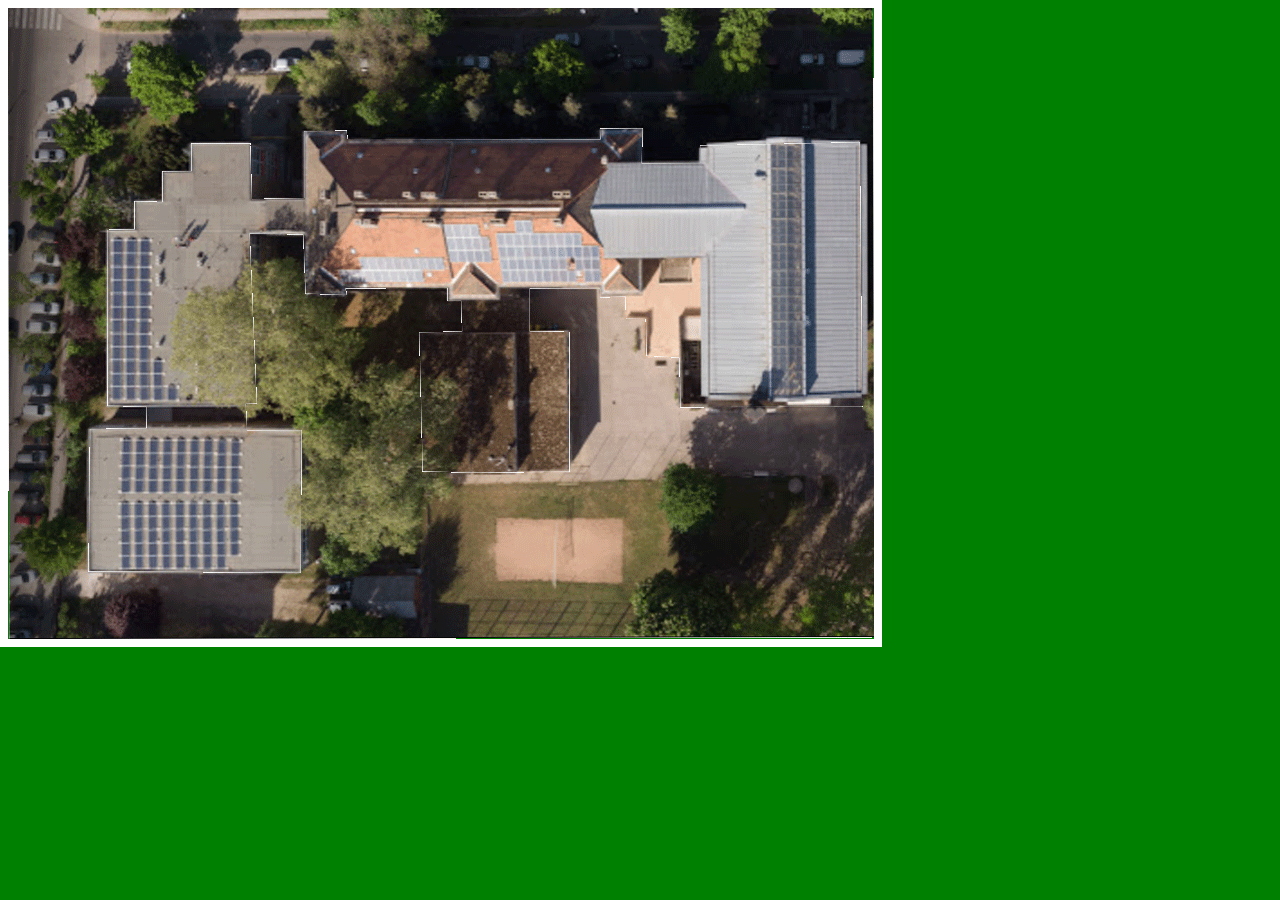
==== map.html @ b8b0932c ""Épületek" szint kész" ====
<!DOCTYPE html>
<html lang="hu">
    <head>
        <title>Kezdőlap</title>
        <meta charset="utf-8">
        <link rel="stylesheet" href="styles.css" type="text/css">
        <script src="https://ajax.googleapis.com/ajax/libs/jquery/3.6.1/jquery.min.js"></script>
        <script src="scripts.js"></script>
        <script>
            $(document).ready(function(){
                iframeLoaded()
            })
        </script>
        <link href="https://cdn.jsdelivr.net/npm/bootstrap@5.3.0-alpha1/dist/css/bootstrap.min.css" rel="stylesheet" integrity="sha384-GLhlTQ8iRABdZLl6O3oVMWSktQOp6b7In1Zl3/Jr59b6EGGoI1aFkw7cmDA6j6gD" crossorigin="anonymous">
    </head>
    <body id="embed" class="m-auto">
        <div class="m-auto" id="map">
            <img id="map1" src="map/sat/egressy_start_0002_Layer-1.png">
            <img id="map2" class="kep" src="map/sat/egressy_start_0001_Layer-2.png">
            <div id="epuletek" style="display:none">
                <img id="map3" src="map/epuletek/egressy_start_0000_Rectangle-20.png" alt="">
                <img class="epu" id="tterem" src="map/epuletek/egressy_start_0000s_0000_Tornaterem.png" alt="">
                <img class="epu" id="A" src="map/epuletek/egressy_start_0000s_0001_A.png" alt="">
                <img class="epu" id="Al" src="map/epuletek/egressy_start_0000s_0002_A_lepcso.png" alt="">
                <img class="epu" id="ebedlo" src="map/epuletek/egressy_start_0000s_0003_Ebedlo.png" alt="">
                <img class="epu" id="terasz" src="map/epuletek/egressy_start_0000s_0004_terasz.png" alt="">
                <img class="epu" id="B" src="map/epuletek/egressy_start_0000s_0006_B.png" alt="">
                <img class="epu" id="Bl" src="map/epuletek/egressy_start_0000s_0005_B_lepcso.png" alt="">
                <img class="epu" id="C" src="map/epuletek/egressy_start_0000s_0007_C.png" alt="">
                <img class="epu" id="Cl" src="map/epuletek/egressy_start_0000s_0008_C_lepcso.png" alt="">
            </div>
        </div>
    </body>
</html>
---- styles.css ----
main{
    max-width: 1280px;
    background-color: green;
    background-size: cover;
    text-align: center;
    color: white;
}

#embed{
    background-color: green;
    max-width: 100%;
    margin: auto;
}


#mapframe{
    margin: auto;
    display: block;
    height: 100vh;
    width: 100%;
    border: none;
    background-color: rgba(0,0,0,0.0);
}

#map{
    position: relative;
}

#map1{
    position: relative;
    float: left;
    border: white 8px solid;
}

#map2{
    position: absolute;
    float: left;
    top: 128px;
    left: 88px;
}

#map2:hover{
    filter: brightness(1.50);
}

#map3{
    top: 128px;
    left: 88px;
    position: absolute;
    float: left;
}


.epu{
    position: absolute;
    float: left;
}

.epu:hover{
    filter: opacity(0.7);
}

/*Alrészek*/
#tterem{
    top: 408px;
    left: 88px;
}

#A{
    top: 138px;
    left: 108px;
}

#Al{
    top: 198px;
    left: 258px;
}

#B{
    top: 128px;
    left: 303px;
}

#Bl{
    top: 248px;
    left: 445.8px;
}

#C{
    top: 140px;
    left: 702px;
}

#Cl{
    top: 155px;
    left: 642px;
}

#ebedlo{
    top: 298px;
    left: 418px;
}

#terasz{
    top: 253px;
    left: 623px;
}
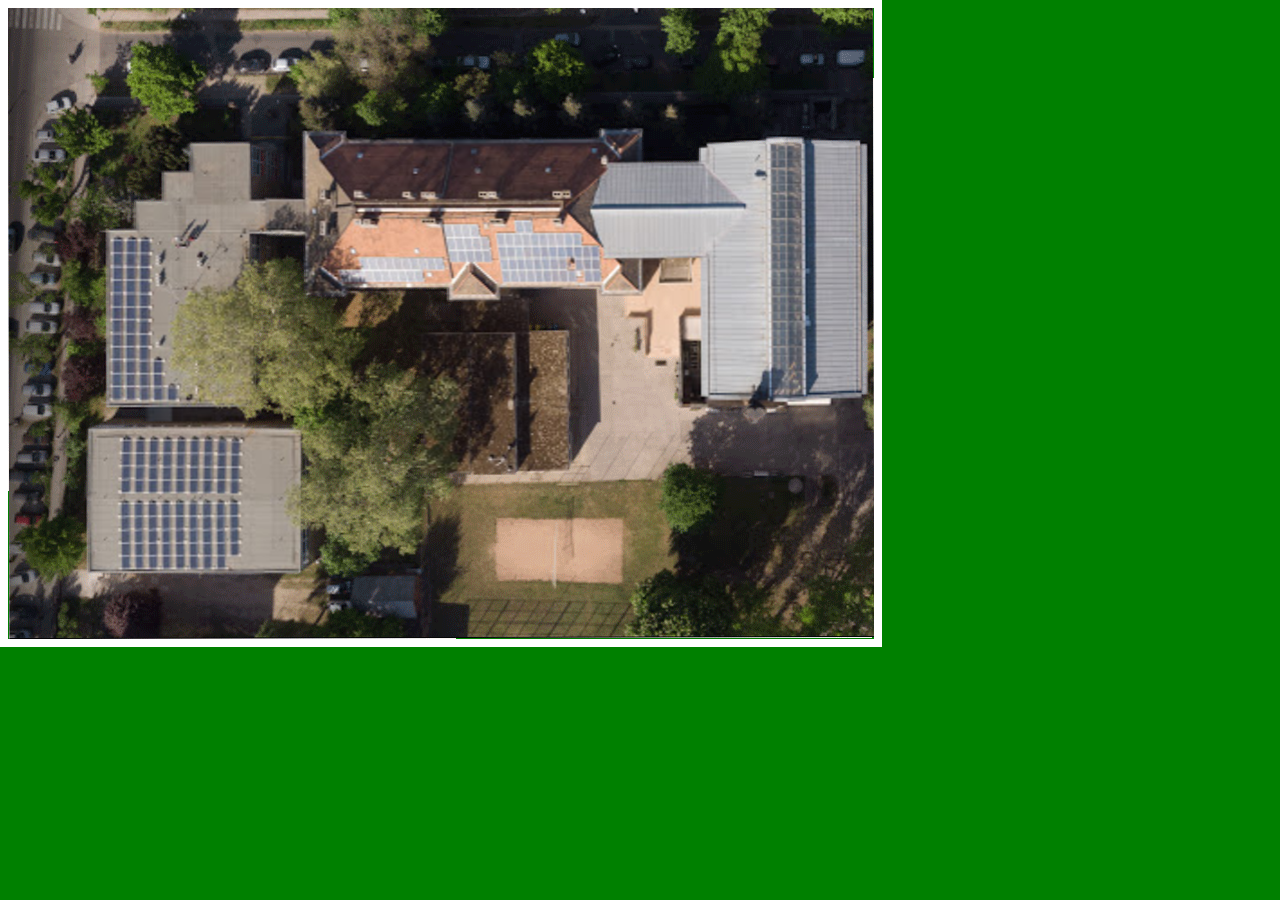
==== commit 02877cd6: "Galléria interaktivitás a térképről, bugfix" ====
--- a/map.html
+++ b/map.html
@@ -1,5 +1,5 @@
 <!DOCTYPE html>
-<html lang="hu">
+<html lang="hu" id="mapint">
     <head>
         <title>Kezdőlap</title>
         <meta charset="utf-8">
@@ -15,19 +15,19 @@
     </head>
     <body id="embed" class="m-auto">
         <div class="m-auto" id="map">
-            <img id="map1" src="map/sat/egressy_start_0002_Layer-1.png">
-            <img id="map2" class="kep" src="map/sat/egressy_start_0001_Layer-2.png">
+            <img id="map1"  alt="Az iskola" src="map/sat/egressy_start_0002_Layer-1.png">
+            <img id="map2"  alt="Az iskola épülete" src="map/sat/egressy_map.png">
             <div id="epuletek" style="display:none">
-                <img id="map3" src="map/epuletek/egressy_start_0000_Rectangle-20.png" alt="">
-                <img class="epu" id="tterem" src="map/epuletek/egressy_start_0000s_0000_Tornaterem.png" alt="">
-                <img class="epu" id="A" src="map/epuletek/egressy_start_0000s_0001_A.png" alt="">
-                <img class="epu" id="Al" src="map/epuletek/egressy_start_0000s_0002_A_lepcso.png" alt="">
-                <img class="epu" id="ebedlo" src="map/epuletek/egressy_start_0000s_0003_Ebedlo.png" alt="">
-                <img class="epu" id="terasz" src="map/epuletek/egressy_start_0000s_0004_terasz.png" alt="">
-                <img class="epu" id="B" src="map/epuletek/egressy_start_0000s_0006_B.png" alt="">
-                <img class="epu" id="Bl" src="map/epuletek/egressy_start_0000s_0005_B_lepcso.png" alt="">
-                <img class="epu" id="C" src="map/epuletek/egressy_start_0000s_0007_C.png" alt="">
-                <img class="epu" id="Cl" src="map/epuletek/egressy_start_0000s_0008_C_lepcso.png" alt="">
+                <img id="map3"   alt="Alap"  src="map/epuletek/egressy_start_0000_Rectangle-20.png" >
+                <img class="epu" title="Tornaterem"  alt="Tornaterem"   id="tterem" src="map/epuletek/egressy_start_0000s_0000_Tornaterem.png" >
+                <img class="epu" title="A épület"    alt="A épület"     id="A"      src="map/epuletek/egressy_start_0000s_0001_A.png" >
+                <img class="epu" title="A lépcsősor" alt="A lépcsősor"  id="Al"     src="map/epuletek/egressy_start_0000s_0002_A_lepcso.png" >
+                <img class="epu" title="Ebédlő"      alt="Ebédlő"       id="ebedlo" src="map/epuletek/egressy_start_0000s_0003_Ebedlo.png" >
+                <img class="epu" title="Terasz"      alt="Terasz"       id="terasz" src="map/epuletek/egressy_start_0000s_0004_terasz.png" >
+                <img class="epu" title="B épület"    alt="B épület"     id="B"      src="map/epuletek/egressy_start_0000s_0006_B.png" >
+                <img class="epu" title="B lépcsősor" alt="B lépcsősor"  id="Bl"     src="map/epuletek/egressy_start_0000s_0005_B_lepcso.png" >
+                <img class="epu" title="C épület"    alt="C épület"     id="C"      src="map/epuletek/egressy_start_0000s_0007_C.png" >
+                <img class="epu" title="C lépcsősor" alt="C lépcsősor"  id="Cl"     src="map/epuletek/egressy_start_0000s_0008_C_lepcso.png" >
             </div>
         </div>
     </body>
--- a/styles.css
+++ b/styles.css
@@ -1,4 +1,33 @@
-
+#fejlec{
+    width: 100%;
+    color: #06213F;
+    font-size: 1.5em;
+    font-variant: small-caps;
+    font-weight: bold;
+    border-bottom: 40px solid #06213F;
+}
+
+
+#fejlec span{
+    text-align: center;
+    padding-left: 10px;
+    padding-top: 10px;
+}
+
+#fejlec img{
+    max-width: 100px;
+    box-shadow:5px 5px 10px 0px #444444;;
+}
+
+#cim{
+    font-size: 4rem;
+    text-align: center;
+    background-color: grey;
+    max-width: 1000px;
+    color:white;
+    border-top-left-radius: 40px;
+    border-top-right-radius: 40px;
+}
 
 main{
     max-width: 1280px;
@@ -6,6 +35,20 @@
     background-size: cover;
     text-align: center;
     color: white;
+    border-radius: 20px;
+}
+
+.nav{
+    max-width: 40px;
+    filter: brightness(0.8);
+}
+.nav:hover{
+    cursor: pointer;
+    filter: brightness(1.5);
+}
+
+#navi{
+    font-size: 1.2em;
 }
 
 #embed{
@@ -37,12 +80,16 @@
 #map2{
     position: absolute;
     float: left;
-    top: 128px;
-    left: 88px;
+    top: 8px;
+    left: 9px;
 }
 
 #map2:hover{
-    filter: brightness(1.50);
+    cursor: pointer;
+    position: absolute;
+    float: left;
+    top: 0;
+    left: 0;
 }
 
 #map3{
@@ -59,7 +106,18 @@
 }
 
 .epu:hover{
-    filter: opacity(0.7);
+    filter: brightness(0.5);
+    cursor: pointer;
+}
+
+
+.selected{
+    filter: invert(90%)!important;
+}
+
+.selectedmap{
+    left: 9px!important;
+    top:8px!important;
 }
 
 /*Alrészek*/
@@ -106,4 +164,170 @@
 #terasz{
     top: 253px;
     left: 623px;
-}+}
+
+/*Galléria*/
+
+#gallery{
+    background-color: rgba(0,0,0,0.7);
+    border-radius: 20px;
+    margin: 5%;
+    margin-top: -3%;
+    margin-bottom: -80px;
+    overflow-x: hidden;
+    white-space: nowrap;
+}
+
+
+.handle{
+    display: inline;
+    padding-top:    90px;
+    padding-bottom: 90px;
+    padding-right:  10px;
+    padding-left:   10px;
+    position: relative;
+    top: -32.5px;
+    background-color: black;
+    cursor: pointer;
+}
+
+#galjobb{
+    left: 43%;
+    border-top-right-radius: 20px;
+    border-bottom-right-radius: 20px;
+}
+
+#galbal{
+    right: 43%;
+    border-top-left-radius: 20px;
+    border-bottom-left-radius: 20px;
+}
+
+#galnagy{
+    margin-bottom: 10%;
+}
+
+
+.kep{
+    position: relative;
+    background-repeat: no-repeat;
+    background-position: center;
+    background-size: contain;
+    min-height: 100px;
+    height: auto;
+    width: 200px;
+    display: inline-block;
+    float: none;
+    background-color: black;
+    border: 2px black solid;
+}
+
+.kep:hover{
+    cursor: pointer;
+    border: 4px rgba(200, 255, 0, 1);
+}
+
+
+.kep2{
+    position: absolute;
+    min-width: 1000px;
+    height: auto;
+    width:  90%;
+    display: inline-block;
+    float: none;
+    border: 2px black solid;
+    padding-left: 20%;
+    padding-right: 20%;
+    padding-top: 5%;
+    padding-bottom: 5%;
+    left:50%;
+    top: 110%;
+    transform: translate(-50%, -50%);
+    background-color: rgba(0,0,0,0.9);
+    border-radius: 40px;
+}
+
+.kep2:hover{
+    cursor: pointer;
+}
+
+.galhid{
+    display: none;
+}
+
+#alap01{
+    background-image: url("gallery/alap/01.png");
+}
+#alap02{
+    background-image: url("gallery/alap/02.jpg");
+}
+#alap03{
+    background-image: url("gallery/alap/03.jpg");
+}
+#alap04{
+    background-image: url("gallery/alap/04.jpg");
+}
+#alap05{
+    background-image: url("gallery/alap/05.jpg");
+}
+#alap06{
+    background-image: url("gallery/alap/06.jpeg");
+}
+#alap07{
+    background-image: url("gallery/alap/07.jpg");
+}
+
+/*A épület képek*/
+#A01{
+    background-image: url("gallery/A/01.jpg");
+}
+#A02{
+    background-image: url("gallery/A/02.jpg");
+}
+#A03{
+    background-image: url("gallery/A/03.jpg");
+}
+
+/*A lépcső képek*/
+#Al01{
+    background-image: url("gallery/Al/01.jpg");
+}
+
+/*B épület képek*/
+#B01{
+    background-image: url("gallery/B/01.jpg");
+}
+#B02{
+    background-image: url("gallery/B/02.jpg");
+}
+#B03{
+    background-image: url("gallery/B/03.jpg");
+}
+
+
+/*C épület képek*/
+#C01{
+    background-image: url("gallery/C/01.jpg");
+}
+#C02{
+    background-image: url("gallery/C/02.jpg");
+}
+#C03{
+    background-image: url("gallery/C/03.jpg");
+}
+
+/*C lépcső képek*/
+#Cl01{
+    background-image: url("gallery/Cl/01.jpg");
+}
+#Cl02{
+    background-image: url("gallery/Cl/02.jpg");
+}
+
+/*Tornaterem képek*/
+#tterem01{
+    background-image: url("gallery/tterem/01.jpg");
+}
+#tterem02{
+    background-image: url("gallery/tterem/02.jpg");
+}
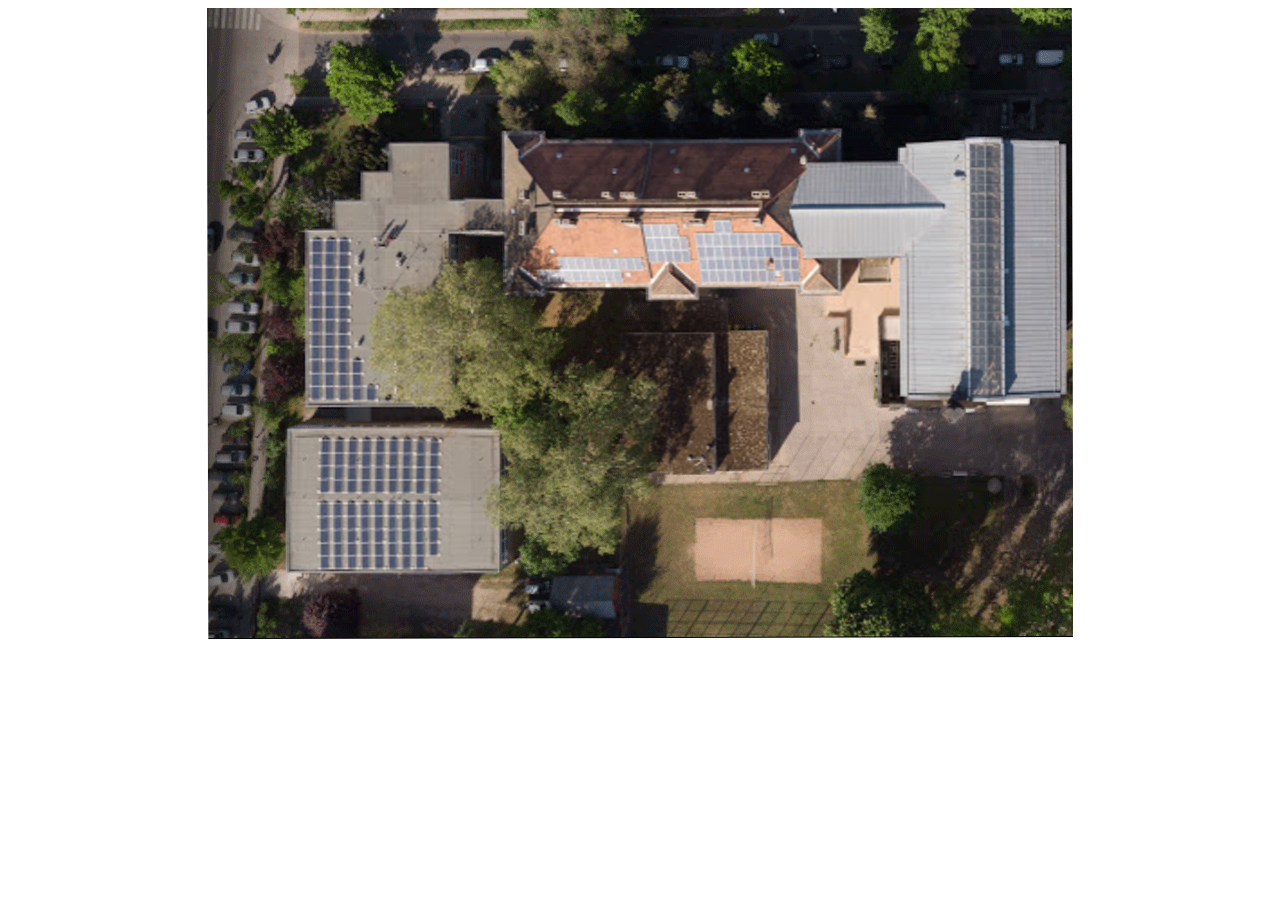
==== commit f69dddbb: "Épület leírások, JSON fájlok, terem/tanári adatok" ====
--- a/map.html
+++ b/map.html
@@ -1,9 +1,11 @@
 <!DOCTYPE html>
 <html lang="hu" id="mapint">
     <head>
-        <title>Kezdőlap</title>
+        <title>Térkép beépített lap</title>
         <meta charset="utf-8">
+        <meta name="viewport" content="width=device-width, initial-scale=1">
         <link rel="stylesheet" href="styles.css" type="text/css">
+        <link rel="stylesheet" href="mapstyle.css" type="text/css">
         <script src="https://ajax.googleapis.com/ajax/libs/jquery/3.6.1/jquery.min.js"></script>
         <script src="scripts.js"></script>
         <script>
@@ -11,6 +13,9 @@
                 iframeLoaded()
             })
         </script>
+        <script type="application/JSON" src="epuletek.json"></script>
+        <script type="application/JSON" src="termek.json"></script>
+        <script type="application/JSON" src="tanarik.json"></script>
         <link href="https://cdn.jsdelivr.net/npm/bootstrap@5.3.0-alpha1/dist/css/bootstrap.min.css" rel="stylesheet" integrity="sha384-GLhlTQ8iRABdZLl6O3oVMWSktQOp6b7In1Zl3/Jr59b6EGGoI1aFkw7cmDA6j6gD" crossorigin="anonymous">
     </head>
     <body id="embed" class="m-auto">
@@ -29,6 +34,179 @@
                 <img class="epu" title="C épület"    alt="C épület"     id="C"      src="map/epuletek/egressy_start_0000s_0007_C.png" >
                 <img class="epu" title="C lépcsősor" alt="C lépcsősor"  id="Cl"     src="map/epuletek/egressy_start_0000s_0008_C_lepcso.png" >
             </div>
+            <div id="belso">
+                <div id="em3" style="display:none;">
+                    <img src="map/belso/belso/3em/em3_0001_Cl_em3.png"      id="Clem3"   alt="C lépcső em3"    class="belso em3 lepcso"    title="C lépcső">
+                    <img src="map/belso/belso/3em/em3_0014_folyosó.png"     id="em3foly"   alt="folyoso"          class="belso em3 folyoso"  title="harmadik emelet folyosó">
+                    <img src="map/belso/belso/3em/em3_0000_C300.png"        id="C300"   alt="C300"          class="belso em3 tanari"    title="C300 tanári">
+                    <img src="map/belso/belso/3em/em3_0013_C301.png"        id="C301"   alt="C301"          class="belso em3 terem"     title="C301">
+                    <img src="map/belso/belso/3em/em3_0012_C302.png"        id="C302"   alt="C302"          class="belso em3 tanari"    title="C302 tanári">
+                    <img src="map/belso/belso/3em/em3_0011_C303.png"        id="C303"   alt="C303"          class="belso em3 terem"     title="C303">
+                    <img src="map/belso/belso/3em/em3_0010_C304.png"        id="C304"   alt="C304"          class="belso em3 terem"     title="C304">
+                    <img src="map/belso/belso/3em/em3_0009_C305.png"        id="C305"   alt="C305"          class="belso em3 tanari"    title="C305 tanári">
+                    <img src="map/belso/belso/3em/em3_0008_C306.png"        id="C306"   alt="C306"          class="belso em3 tanari"    title="C306 tanári">
+                    <img src="map/belso/belso/3em/em3_0007_C307.png"        id="C307"   alt="C307"          class="belso em3 tanari"    title="C307 tanári">
+                    <img src="map/belso/belso/3em/em3_0006_C308.png"        id="C308"    alt="C308"          class="belso em3 terem"     title="C308">
+                    <img src="map/belso/belso/3em/em3_0005_noi_wc.png"      id="C3noi"   alt="C Női wc"      class="belso em3 noi wc"    title="Női wc">
+                    <img src="map/belso/belso/3em/em3_0004_tanari_wc.png"   id="C3tanari"alt="C tanári wc"   class="belso em3 tanari wc" title="Tanári wc">
+                    <img src="map/belso/belso/3em/em3_0003_ffi_wc.png"      id="C3ffi"   alt="C férfi wc"    class="belso em3 ffi wc"    title="Férfi wc">
+                    <img src="map/belso/belso/3em/em3_0002_C312.png"        id="C312"   alt="C312"          class="belso em3 konyvtar"  title="C312 könyvtár">
+                </div>
+                <div id="em2" style="display:none;">
+                    <img src="map/belso/belso/2em/em2_0034_em2.png"             id="em2a"       alt="Második emelet"    class="belso em2 alap"    title="Második emelet">
+                    <img src="map/belso/belso/2em/em2_0007_em1_folyosó_1.png"   id="em2foly1"   alt="Folyosó"    class="belso em2 folyoso"    title="A épület folyosó">
+                    <img src="map/belso/belso/2em/em2_0022_em2_folyosó_2.png"   id="em2foly2"   alt="Folyosó"    class="belso em2 folyoso"    title="B épület folyosó">
+                    <img src="map/belso/belso/2em/em2_0032_em2_folyosó_3.png"   id="em2foly3"   alt="Folyosó"    class="belso em2 folyoso"    title="C épület folyosó">
+                    <img src="map/belso/belso/2em/em2_0000_A204.png"            id="A204"       alt="A204"    class="belso em2 terem"    title="A204">
+                    <img src="map/belso/belso/2em/em2_0001_A205.png"            id="A205"       alt="A205"    class="belso em2 terem"    title="A205">
+                    <img src="map/belso/belso/2em/em2_0002_A206.png"            id="A206"       alt="A206"    class="belso em2 terem"    title="A206">
+                    <img src="map/belso/belso/2em/em2_0003_A203.png"            id="A203"       alt="A203"    class="belso em2 terem"    title="A203">
+                    <img src="map/belso/belso/2em/em2_0004_A202.png"            id="A202"       alt="A202"    class="belso em2 terem"    title="A202">
+                    <img src="map/belso/belso/2em/em2_0005_A202_1.png"          id="A202-1"     alt="A202.1"    class="belso em2 terem"    title="A202.1">
+                    <img src="map/belso/belso/2em/em2_0006_A201.png"            id="A201"       alt="A201"    class="belso em2 tanari"    title="A201 tanári">
+                    <img src="map/belso/belso/2em/em2_0008_Cl_em2.png"          id="Alem2"      alt="A lépcső em2"    class="belso em2 lepcso"    title="A lépcső">
+                    <img src="map/belso/belso/2em/em2_0009_ffi_wc_1.png"        id="A2ffi"      alt="Férfi wc A"    class="belso em2 ffi wc"    title="Férfi WC">
+                    <img src="map/belso/belso/2em/em2_0010_B207.png"            id="B207"       alt="B207"    class="belso em2 szertar"    title="B207">
+                    <img src="map/belso/belso/2em/em2_0011_B208.png"            id="B208"       alt="B208"    class="belso em2 labor"    title="B208 kémia labor">
+                    <img src="map/belso/belso/2em/em2_0012_B209.png"            id="B209"       alt="B209"    class="belso em2 tanari"    title="B209 tanári">
+                    <img src="map/belso/belso/2em/em2_0013_B227.png"            id="B227"      alt="B227"    class="belso em2 terem"    title="B227">
+                    <img src="map/belso/belso/2em/em2_0014_B226.png"            id="B226"      alt="B226"    class="belso em2 terem"    title="B226">
+                    <img src="map/belso/belso/2em/em2_0015_B225.png"            id="B225"       alt="B225"    class="belso em2 terem"    title="B225">
+                    <img src="map/belso/belso/2em/em2_0016_B224.png"            id="B224"       alt="B224"    class="belso em2 terem"    title="B224">
+                    <img src="map/belso/belso/2em/em2_0017_B223.png"            id="B223"       alt="B223"    class="belso em2 orvosi"    title="B223 orvosi szoba">
+                    <img src="map/belso/belso/2em/em2_0018_B210.png"            id="B210"      alt="B210"    class="belso em2 terem"    title="B210">
+                    <img src="map/belso/belso/2em/em2_0019_B211.png"            id="B211"      alt="B211"    class="belso em2 terem"    title="B211">
+                    <img src="map/belso/belso/2em/em2_0020_B212.png"            id="B212"       alt="B212"    class="belso em2 tanari"    title="B212 tanári">
+                    <img src="map/belso/belso/2em/em2_0021_Bl_em2.png"          id="Blem2"       alt="B lépcső em2"    class="belso em2 lepcso"    title="B lépcső">
+                    <img src="map/belso/belso/2em/em2_0023_Cl_em2.png"          id="Clem2"      alt="C lépcső em2"    class="belso em2 lepcso"    title="C lépcső">
+                    <img src="map/belso/belso/2em/em2_0024_C222.png"            id="C222"      alt="C222"    class="belso em2 tanari"    title="C222 tanári">
+                    <img src="map/belso/belso/2em/em2_0025_FFI_wc_2.png"        id="C2ffi"       alt="Férfi wc c"    class="belso em2 ffi wc"    title="Férfi WC">
+                    <img src="map/belso/belso/2em/em2_0026_C221.png"            id="C221"       alt="C221"    class="belso em2"    title="C221 marató">
+                    <img src="map/belso/belso/2em/em2_0027_C219.png"            id="C219"       alt="C219"    class="belso em2 terem"    title="C219">
+                    <img src="map/belso/belso/2em/em2_0028_C218.png"            id="C218"      alt="C218"    class="belso em2 terem"    title="C218">
+                    <img src="map/belso/belso/2em/em2_0029_C217.png"            id="C217"      alt="C217"    class="belso em2 terem"    title="C217">
+                    <img src="map/belso/belso/2em/em2_0030_C214.png"            id="C214"       alt="C214"    class="belso em2 terem"    title="C214">
+                    <img src="map/belso/belso/2em/em2_0031_C213.png"            id="C213"       alt="C213"    class="belso em2 terem"    title="C213">
+                    <img src="map/belso/belso/2em/em2_0033_C216.png"            id="C216"      alt="C216"    class="belso em2 terem"    title="C216 FESTO műhely">
+                </div>
+                <div id="em1" style="display:none;">
+                    <img src="map/belso/belso/1em/em1_0038_em1.png"             id="em1a"       alt="Első emelet"    class="belso em1 alap"    title="Első emelet">
+                    <img src="map/belso/belso/1em/em1_0009_em1_folyosó_1.png"   id="em1foly1"   alt="Folyosó"    class="belso em1 folyoso"    title="A épület folyosó">
+                    <img src="map/belso/belso/1em/em1_0025_em1_folyosó_2.png"   id="em1foly2"   alt="Folyosó"    class="belso em1 folyoso"    title="Adminisztrációs folyosó">
+                    <img src="map/belso/belso/1em/em1_0037_em1_folyosó_3.png"   id="em1foly3"       alt="Folyosó"    class="belso em1 folyoso"    title="C épület folyosó">
+                    <img src="map/belso/belso/1em/em1_0000_A104.png"            id="A104"       alt="A104"    class="belso em1 terem"    title="A104">
+                    <img src="map/belso/belso/1em/em1_0001_A103.png"            id="A103"       alt="A103"    class="belso em1 terem"    title="A103">
+                    <img src="map/belso/belso/1em/em1_0002_A102.png"            id="A102"       alt="A102"    class="belso em1 terem"    title="A102">
+                    <img src="map/belso/belso/1em/em1_0003_A102_1.png"          id="A102-1"       alt="A102.1"    class="belso em1 terem"    title="A102.1">
+                    <img src="map/belso/belso/1em/em1_0004_A101.png"            id="A101"     alt="A101"    class="belso em1 tanari"    title="A101 tanári">
+                    <img src="map/belso/belso/1em/em1_0005_A105.png"            id="A105"       alt="A105"    class="belso em1 terem"    title="A105">
+                    <img src="map/belso/belso/1em/em1_0006_A106.png"            id="A106"      alt="A106"    class="belso em1 terem"    title="A106">
+                    <img src="map/belso/belso/1em/em1_0007_A107.png"            id="A107"      alt="A107"    class="belso em1 terem"    title="A107">
+                    <img src="map/belso/belso/1em/em1_0008_Al_em1.png"          id="Alem1"       alt="A lépcső em1"    class="belso em1 lepcso"    title="A lépcső">
+                    <img src="map/belso/belso/1em/em1_0010_tanari_wc_1.png"     id="B1tanari"       alt="Btanari"    class="belso em1 tanari wc"    title="Tanári WC">
+                    <img src="map/belso/belso/1em/em1_0011_B108.png"            id="B108"       alt="B108"    class="belso em1 titkarsag"    title="B108 Titkárság">
+                    <img src="map/belso/belso/1em/em1_0012_B108_1.png"          id="B108-1"      alt="B108.1"    class="belso em1 tanari"    title="B108.1 Igazgató">
+                    <img src="map/belso/belso/1em/em1_0013_B125.png"            id="B125"      alt="B125"    class="belso em1 terem"    title="B125 Egressy terem">
+                    <img src="map/belso/belso/1em/em1_0014_B124.png"            id="B124"       alt="B124"    class="belso em1 tanari"    title="B124 tanári társalgó">
+                    <img src="map/belso/belso/1em/em1_0015_Könyvtár.png"        id="konyvt"       alt="Könyvtár"    class="belso em1 konyvtar"    title="Könyvtár">
+                    <img src="map/belso/belso/1em/em1_0016_B122.png"            id="B122"       alt="B122"    class="belso em1 szerver"    title="B122 szerver szoba">
+                    <img src="map/belso/belso/1em/em1_0017_B109_1.png"          id="B109-1"      alt="B109.1"    class="belso em1 tanari"    title="B109.1 Igazgató helyettesi iroda">
+                    <img src="map/belso/belso/1em/em1_0018_B109.png"            id="B109"      alt="B109"    class="belso em1 titkarsag"    title="B109 Tanulmányi iroda">
+                    <img src="map/belso/belso/1em/em1_0019_B109_2.png"          id="B109-2"       alt="B109.2"    class="belso em1 tanari"    title="B109.2 Igazgató helyettesi iroda">
+                    <img src="map/belso/belso/1em/em1_0020_Bl_em1.png"          id="Blem1"       alt="B lépcső em1"    class="belso em1 lepcso"    title="B lépcső">
+                    <img src="map/belso/belso/1em/em1_0026_Cl_em1.png"          id="Clem1"      alt="C lépcső em1"    class="belso em1 lepcso"    title="C lépcső" >
+                    <img src="map/belso/belso/1em/em1_0021_B110_1.png"          id="B110-1"       alt="B110.1"    class="belso em1 tanari"    title="B110.1 Műszaki igazgató helyettesi iroda">
+                    <img src="map/belso/belso/1em/em1_0022_B110.png"            id="B110"      alt="B110"    class="belso em1 tanari"    title="B110 Műszaki iroda">
+                    <img src="map/belso/belso/1em/em1_0023_B110_2.png"          id="B110-2"       alt="B110.2"    class="belso em1 tanari"    title="B110.2 Igazgató helyettesi iroda">
+                    <img src="map/belso/belso/1em/em1_0024_B111.png"            id="B111"       alt="B111"    class="belso em1 tanari"    title="B111 tanári dolgozó">
+                    <img src="map/belso/belso/1em/em1_0027_B121.png"            id="C121"      alt="C121"    class="belso em1 tanari"    title="C121 tanári">
+                    <img src="map/belso/belso/1em/em1_0028_C119.png"            id="C1ffi"      alt="C1ffi"    class="belso em1 ffi wc"    title="Férfi WC">
+                    <img src="map/belso/belso/1em/em1_0029_tanári_wc_2.png"     id="C1tanari"       alt="C tanári wc"    class="belso em1 tanari wc"    title="Tanári WC">
+                    <img src="map/belso/belso/1em/em1_0030_C118.png"            id="C118"           alt="C118"    class="belso em1 tanari"    title="C118 tanári">
+                    <img src="map/belso/belso/1em/em1_0031_C117.png"            id="C117"           alt="C117"    class="belso em1 terem"    title="C117">
+                    <img src="map/belso/belso/1em/em1_0032_C116.png"            id="C116"           alt="C116"    class="belso em1 terem"    title="C116">
+                    <img src="map/belso/belso/1em/em1_0033_C115.png"            id="C115"           alt="C115"    class="belso em1 terem"    title="C115 Elektro tanműhely">
+                    <img src="map/belso/belso/1em/em1_0034_C114.png"            id="C114"           alt="C114"    class="belso em1 tanari"    title="C114 tanári">
+                    <img src="map/belso/belso/1em/em1_0035_C113.png"            id="C113"           alt="C113"    class="belso em1 terem"    title="C113">
+                    <img src="map/belso/belso/1em/em1_0036_C112.png"            id="C112"           alt="C112"    class="belso em1 terem"    title="C112">
+                </div>
+                <div id="fsz" style="display:none;">
+                    <img src="map/belso/belso/fsz/foldszint_0000s_0044_fsz.png"             id="fsza"       alt="Földszint"  class="belso fsz alap"    title="Földszint">
+                    <img src="map/belso/belso/fsz/foldszint_0000s_0011_Porta.png"           id="porta"         alt="porta"        class="belso fsz"    title="Porta">
+                    <img src="map/belso/belso/fsz/foldszint_0000s_0009_fsz_folyosó_1.png"   id="fszfoly1"   alt="Folyosó"    class="belso fsz folyoso"    title="A épület folyosó">
+                    <img src="map/belso/belso/fsz/foldszint_0000s_0030_fsz_folyosó_2.png"   id="fszfoly2"   alt="Folyosó"    class="belso fsz folyoso"    title="B épület folyosó">
+                    <img src="map/belso/belso/fsz/foldszint_0000s_0043_fsz_folyosó_3.png"   id="fszfoly3"   alt="Folyosó"    class="belso fsz folyoso"    title="C épület folyosó">
+                    <img src="map/belso/belso/fsz/foldszint_0000s_0000_tterem.png"          id="A10"        alt="A10"        class="belso fsz tesi terem"    title="Tornaterem">
+                    <img src="map/belso/belso/fsz/foldszint_0000s_0001_A4.png"              id="A4"         alt="A4"         class="belso fsz tesi szertar"    title="A4 Tesi szertár">
+                    <img src="map/belso/belso/fsz/foldszint_0000s_0002_ffi_wc_1em_1.png"    id="A0ffi"      alt="A0ffi"      class="belso fsz ffi wc"    title="Férfi WC">
+                    <img src="map/belso/belso/fsz/foldszint_0000s_0003_A6.png"              id="A6"         alt="A6"        class="belso fsz tesi noi oltozo"    title="Női öltöző">
+                    <img src="map/belso/belso/fsz/foldszint_0000s_0004_A7.png"              id="A7"         alt="A7"        class="belso fsz tesi szertar"    title="Szertár">
+                    <img src="map/belso/belso/fsz/foldszint_0000s_0005_A8.png"              id="A8"         alt="A8"        class="belso fsz tesi tanari"    title="A8 tanári">
+                    <img src="map/belso/belso/fsz/foldszint_0000s_0006_A9.png"              id="A9"         alt="A9"         class="belso fsz tesi terem"    title="A9 konditerem">
+                    <img src="map/belso/belso/fsz/foldszint_0000s_0007_A3.png"              id="A3"      alt="A3"           class="belso fsz tesi ffi oltozo"    title="Férfi öltöző">
+                    <img src="map/belso/belso/fsz/foldszint_0000s_0008_A2.png"              id="A2"         alt="A2"        class="belso fsz tesi ffi oltozo"    title="Férfi öltöző">
+                    <img src="map/belso/belso/fsz/foldszint_0000s_0010_Al_fsz.png"          id="Alfsz"         alt="Alfsz"        class="belso fsz lepcso"    title="A lépcső">
+                    <img src="map/belso/belso/fsz/foldszint_0000s_0012_ffi_wc_2.png"        id="B0ffi"         alt="B0ffi"         class="belso fsz ffi wc"    title="Férfi WC">
+                    <img src="map/belso/belso/fsz/foldszint_0000s_0013_B11_1.png"           id="B11-1"      alt="B11.1"           class="belso fsz oltozo"    title="Takarítói öltöző">
+                    <img src="map/belso/belso/fsz/foldszint_0000s_0014_B11.png"             id="B11"         alt="B11"        class="belso fsz"    title="Gondnoki iroda">
+                    <img src="map/belso/belso/fsz/foldszint_0000s_0015_B12_1.png"           id="B12-1"         alt="B12.1"        class="belso fsz titkarsag"    title="Gazdasági iroda">
+                    <img src="map/belso/belso/fsz/foldszint_0000s_0016_B12.png"             id="B12"         alt="B12"        class="belso fsz terem"    title="B12">
+                    <img src="map/belso/belso/fsz/foldszint_0000s_0017_B30.png"             id="B30"         alt="B30"         class="belso fsz tanari"    title="B30">
+                    <img src="map/belso/belso/fsz/foldszint_0000s_0018_B29.png"             id="B29"      alt="B29"           class="belso fsz szertar tanari"    title="B29 tanári">
+                    <img src="map/belso/belso/fsz/foldszint_0000s_0019_B28.png"             id="B28"         alt="B28"        class="belso fsz terem"    title="B28">
+                    <img src="map/belso/belso/fsz/foldszint_0000s_0020_B27.png"             id="B27"         alt="B27"        class="belso fsz terem"    title="B27">
+                    <img src="map/belso/belso/fsz/foldszint_0000s_0021_B26.png"             id="B26"         alt="B26"        class="belso fsz irattar"    title="B26 irattár">
+                    <img src="map/belso/belso/fsz/foldszint_0000s_0022_B13.png"             id="B13"         alt="B13"         class="belso fsz terem"    title="B13">
+                    <img src="map/belso/belso/fsz/foldszint_0000s_0023_B14.png"             id="B14"      alt="B14"           class="belso fsz terem"    title="B14">
+                    <img src="map/belso/belso/fsz/foldszint_0000s_0024_noi_wc_fsz_1.png"    id="B0noi"         alt="B0noi"        class="belso fsz noi wc"    title="Női WC">
+                    <img src="map/belso/belso/fsz/foldszint_0000s_0028_ebedlo.png"          id="ebedloal"      alt="ebedlo"           class="belso fsz ebedlo"    title="Ebédlő">
+                    <img src="map/belso/belso/fsz/foldszint_0000s_0025_D3.png"              id="D3"         alt="D3"        class="belso fsz ebedlo tanari"    title="D3 stúdió">
+                    <img src="map/belso/belso/fsz/foldszint_0000s_0026_konyha.png"          id="konyha"         alt="konyha"        class="belso fsz ebedlo"    title="Konyha">
+                    <img src="map/belso/belso/fsz/foldszint_0000s_0027_bufe.png"            id="bufe"         alt="Bufe"         class="belso fsz ebedlo"    title="Büfé">
+                    <img src="map/belso/belso/fsz/foldszint_0000s_0029_Bl_fsz.png"          id="Blfsz"         alt="Blfsz"        class="belso fsz lepcso"    title="B lépcső">
+                    <img src="map/belso/belso/fsz/foldszint_0000s_0031_Cl_fsz.png"          id="Clfsz"         alt="Clfsz"        class="belso fsz lepcso"    title="C lépcső">
+                    <img src="map/belso/belso/fsz/foldszint_0000s_0032_terasz.png"          id="teraszal"         alt="terasz"        class="belso fsz terasz"    title="Terasz">
+                    <img src="map/belso/belso/fsz/foldszint_0000s_0033_C25.png"             id="C25"         alt="C25"        class="belso fsz tanari"    title="C25 tanári">
+                    <img src="map/belso/belso/fsz/foldszint_0000s_0034_tanari_wc_1.png"     id="C0tanari"         alt="C0tanari"         class="belso fsz tanari wc"    title="Tanári WC">
+                    <img src="map/belso/belso/fsz/foldszint_0000s_0035_regi_porta.png"      id="rPorta"         alt="regiporta"        class="belso fsz"    title="Régi porta">
+                    <img src="map/belso/belso/fsz/foldszint_0000s_0036_C22.png"             id="C22"         alt="C22"        class="belso fsz terem"    title="C22 Technikusi terem">
+                    <img src="map/belso/belso/fsz/foldszint_0000s_0037_C21.png"             id="C21"         alt="C21"        class="belso fsz tanari"    title="C21 tanári">
+                    <img src="map/belso/belso/fsz/foldszint_0000s_0038_C20.png"             id="C20"         alt="C20"        class="belso fsz terem"    title="C20">
+                    <img src="map/belso/belso/fsz/foldszint_0000s_0039_C19.png"             id="C19"         alt="C19"        class="belso fsz terem"             title="C19">
+                    <img src="map/belso/belso/fsz/foldszint_0000s_0040_C16.png"             id="C16"         alt="C16"        class="belso fsz terem"    title="C16">
+                    <img src="map/belso/belso/fsz/foldszint_0000s_0041_C17.png"             id="C17"         alt="C17"        class="belso fsz terem"    title="C17">
+                    <img src="map/belso/belso/fsz/foldszint_0000s_0042_C18.png"             id="C18"         alt="C18"        class="belso fsz"    title="C18 gázmérő">
+                </div>
+                <div id="alag" style="display:none;">
+                    <img src="map/belso/belso/alagsor/alagsor_0000s_0026_Pince.png"         id="alagalap"       alt="Alagsor"  class="belso alag alap"    title="Alagsor">
+                    <img src="map/belso/belso/alagsor/alagsor_0000s_0025_Kazanhaz.png"      id="kazan"       alt="kazan"  class="belso alag"    title="Kazánház">
+                    <img src="map/belso/belso/alagsor/alagsor_0000s_0014_alag_folyosó_1.png"id="afoly1"       alt="afoly1"  class="belso alag folyoso"    title="B épület folyosó">
+                    <img src="map/belso/belso/alagsor/alagsor_0000s_0024_alag_folyosó_2.png"id="cfoly1"       alt="cfoly1"  class="belso alag raktar"    title="C épület folyosó">
+                    <img src="map/belso/belso/alagsor/alagsor_0000s_0000_B01.png"           id="B01"       alt="B01"  class="belso alag oltozo"    title="Öltöző">
+                    <img src="map/belso/belso/alagsor/alagsor_0000s_0002_Nïi_wc_al_1.png"   id="Banoi"       alt="Banoi"  class="belso alag noi wc"    title="Női WC">
+                    <img src="map/belso/belso/alagsor/alagsor_0000s_0003_B25.png"           id="B25"       alt="B25"  class="belso alag terem"    title="B25 lőtér">
+                    <img src="map/belso/belso/alagsor/alagsor_0000s_0001_B26.png"           id="B26r"       alt="B26"  class="belso alag raktar"    title="B26 raktár">
+                    <img src="map/belso/belso/alagsor/alagsor_0000s_0004_B24.png"           id="B24"       alt="B24"  class="belso alag raktar"    title="B24 raktár">
+                    <img src="map/belso/belso/alagsor/alagsor_0000s_0005_B23.png"           id="B23"       alt="B23"  class="belso alag terem"    title="B23">
+                    <img src="map/belso/belso/alagsor/alagsor_0000s_0006_B22.png"           id="B22"       alt="B22"  class="belso alag oltozo"    title="B22 Öltöző">
+                    <img src="map/belso/belso/alagsor/alagsor_0000s_0007_B02.png"           id="B02"       alt="B02"  class="belso alag terem"    title="B02">
+                    <img src="map/belso/belso/alagsor/alagsor_0000s_0008_B03.png"           id="B03"       alt="B24"  class="belso alag raktar"    title="B03">
+                    <img src="map/belso/belso/alagsor/alagsor_0000s_0009_Bl_alag.png"       id="Blalag"       alt="Blalag"  class="belso alag lepcso"    title="B lépcső">
+                    <img src="map/belso/belso/alagsor/alagsor_0000s_0010_B05.png"           id="B05"       alt="B05"  class="belso alag muhely"    title="B05 műhely">
+                    <img src="map/belso/belso/alagsor/alagsor_0000s_0011_B06-07.png"        id="B06"       alt="B06"  class="belso alag muhely"    title="Lakatos műhely">
+                    <img src="map/belso/belso/alagsor/alagsor_0000s_0012_B08.png"           id="B08"       alt="B08"  class="belso alag terem"    title="B0 stúdió">
+                    <img src="map/belso/belso/alagsor/alagsor_0000s_0013_ffi_wc_alag_1.png" id="Baffi"       alt="Baffi"  class="belso alag ffi wc"    title="Férfi WC">
+                    <img src="map/belso/belso/alagsor/alagsor_0000s_0015_Cl_alag.png"       id="Clalag"       alt="Clalag"  class="belso alag lepcso"    title="C lépcső">
+                    <img src="map/belso/belso/alagsor/alagsor_0000s_0016_C010.png"          id="C010"       alt="C010"  class="belso alag"    title="Főkapcsoló">
+                    <img src="map/belso/belso/alagsor/alagsor_0000s_0017_C011.png"          id="C011"       alt="C011"  class="belso alag oltozo"    title="Elektrós öltöző">
+                    <img src="map/belso/belso/alagsor/alagsor_0000s_0018_C012.png"          id="C012"       alt="C012"  class="belso alag muhely"    title="Asztalos műhely">
+                    <img src="map/belso/belso/alagsor/alagsor_0000s_0019_C019.png"          id="C019"       alt="C019"  class="belso alag raktar"    title="Bútor raktár">
+                    <img src="map/belso/belso/alagsor/alagsor_0000s_0020_C018_1.png"        id="C018-1"       alt="C018-1"  class="belso alag raktar"    title="Forgács műhely anyag raktár">
+                    <img src="map/belso/belso/alagsor/alagsor_0000s_0021_C018.png"          id="C018"       alt="C018"  class="belso alag muhely"    title="Hőkezelő műhely">
+                    <img src="map/belso/belso/alagsor/alagsor_0000s_0022_C018_2.png"        id="C018-2"       alt="C018-2"  class="belso alag tanari"    title="Tanári">
+                    <img src="map/belso/belso/alagsor/alagsor_0000s_0023_C016.png"          id="C016"       alt="C016"  class="belso alag muhely"    title="Forgácsoló műhely">
+                </div>
+            </div>
         </div>
     </body>
 </html>--- a/styles.css
+++ b/styles.css
@@ -7,6 +7,9 @@
     border-bottom: 40px solid #06213F;
 }
 
+html{
+    overflow-x: hidden;
+}
 
 #fejlec span{
     text-align: center;
@@ -22,20 +25,144 @@
 #cim{
     font-size: 4rem;
     text-align: center;
-    background-color: grey;
     max-width: 1000px;
-    color:white;
+    color:black;
     border-top-left-radius: 40px;
     border-top-right-radius: 40px;
+    font-family: 'Trebuchet MS', 'Lucida Sans Unicode', 'Lucida Grande', 'Lucida Sans', Arial, sans-serif;
 }
 
 main{
-    max-width: 1280px;
-    background-color: green;
+    background-color: white;
     background-size: cover;
     text-align: center;
+    color: black;
+    border-radius: 20px;
+    font-family: 'Gill Sans MT', Calibri, 'Trebuchet MS', sans-serif
+}
+
+footer{
+    text-align: right;
+}
+
+
+#teremList{
+    color: black;
+    background-color: white;
+    padding: 10px;
+    border: 2px solid black;
+    width: 32%;
+    max-height: 200px;
+    min-height: 0px;
+    overflow-y:auto;
+    overflow-x: hidden;
+    position: absolute;
+    z-index: 1;
+}
+
+.teremclick{
+    padding-left: 10px;
+}
+
+.teremclick:hover{
+    cursor: pointer;
+    background-color: grey;
+}
+
+#menugomb{
+    cursor: pointer;
+    float: left;
+    position: relative;
+    right: 0;
+    top:-30px;
+    left: 94%;
+    background-color: rgb(200,200,200);
     color: white;
-    border-radius: 20px;
+    width: 5%;
+    height: 30px;
+    font-size:2.5vh;
+    border: 1px solid rgb(118, 118, 118);
+}
+
+
+
+#tagek{
+    background-color: white;
+    padding: 10px;
+    width: 32%;
+    border: 2px solid black;
+    overflow: auto;
+    position: absolute;
+    overflow: auto;
+    z-index: 1;
+}
+
+#tagipt{
+    border: 1px solid rgb(118, 118, 118);
+    min-height: 29.2px;
+    cursor: pointer;
+    margin-left: 20px;
+    margin-right: 20px;
+    overflow: hidden;
+    height: 30px;
+}
+
+#selectedtags{
+    position: relative;
+    left: 5px;
+    float: left;
+    margin-top: 5px;
+    max-width: 312px;
+    overflow:hidden;
+}
+
+#extrajell{
+    position: absolute;
+}
+
+
+#ipttag{
+    padding: 0;
+}
+
+#ipttag input{
+    width: 90%;
+}
+
+#ipttxt input{
+    width: 90%;
+}
+
+
+.tags{
+    font-size: 15px;
+    cursor: pointer;
+    background-color: white;
+    border: solid black 1px;
+    border-radius: 40px;
+    max-height: 20px;
+    max-width: 90px!important;
+    color: black;
+    padding-left: 5px;
+    padding-right: 10px;
+    max-width: auto;
+    padding-top: 0;
+    padding-bottom: 0;
+    overflow: hidden;
+}
+
+#kereses{
+    height: 70%;
+    width: 70%;
+    transform: translateY(20%);
+    color: white;
+    background-color: rgb(0, 128, 0);
+    border-radius:1.2rem;
+    padding: 0;
+}
+
+#kereses:hover{
+    background-color: rgb(0, 188, 0);
 }
 
 .nav{
@@ -47,28 +174,49 @@
     filter: brightness(1.5);
 }
 
-#navi{
-    font-size: 1.2em;
+
+#kivcont{
+    font-size: 1rem;
 }
 
 #embed{
-    background-color: green;
+    background-color: white;
     max-width: 100%;
     margin: auto;
 }
 
+#info{
+    text-align: left;
+    min-height: 150px;
+}
+
+#szint{
+    position: relative;
+    font-size: 1.5rem;
+    font-style: italic;
+    justify-content: center;
+}
+
+#navidiv{
+
+}
+
+#kivalasztott{
+    opacity: 0;
+}
 
 #mapframe{
     margin: auto;
     display: block;
     height: 100vh;
     width: 100%;
-    border: none;
     background-color: rgba(0,0,0,0.0);
 }
 
 #map{
-    position: relative;
+    position: absolute;
+    left: 50%;
+    transform: translateX(-50%);
 }
 
 #map1{
@@ -120,73 +268,31 @@
     top:8px!important;
 }
 
-/*Alrészek*/
-#tterem{
-    top: 408px;
-    left: 88px;
-}
-
-#A{
-    top: 138px;
-    left: 108px;
-}
-
-#Al{
-    top: 198px;
-    left: 258px;
-}
-
-#B{
-    top: 128px;
-    left: 303px;
-}
-
-#Bl{
-    top: 248px;
-    left: 445.8px;
-}
-
-#C{
-    top: 140px;
-    left: 702px;
-}
-
-#Cl{
-    top: 155px;
-    left: 642px;
-}
-
-#ebedlo{
-    top: 298px;
-    left: 418px;
-}
-
-#terasz{
-    top: 253px;
-    left: 623px;
-}
 
 /*Galléria*/
 
+
 #gallery{
-    background-color: rgba(0,0,0,0.7);
+    background-color: rgba(0,0,0,0.9);
     border-radius: 20px;
     margin: 5%;
-    margin-top: -3%;
-    margin-bottom: -80px;
     overflow-x: hidden;
     white-space: nowrap;
+    margin-top: 20px;
+    margin-bottom: 0;
 }
 
 
 .handle{
+    color: white;
     display: inline;
     padding-top:    90px;
     padding-bottom: 90px;
     padding-right:  10px;
     padding-left:   10px;
     position: relative;
-    top: -32.5px;
+    top: -113px;
+    height: 80px;
     background-color: black;
     cursor: pointer;
 }
@@ -203,9 +309,6 @@
     border-bottom-left-radius: 20px;
 }
 
-#galnagy{
-    margin-bottom: 10%;
-}
 
 
 .kep{
@@ -229,19 +332,18 @@
 
 
 .kep2{
-    position: absolute;
+    position: fixed;
     min-width: 1000px;
     height: auto;
-    width:  90%;
-    display: inline-block;
+    width:  100%;
     float: none;
     border: 2px black solid;
-    padding-left: 20%;
-    padding-right: 20%;
+    padding-left: 15%;
+    padding-right: 15%;
     padding-top: 5%;
     padding-bottom: 5%;
     left:50%;
-    top: 110%;
+    top: 50%;
     transform: translate(-50%, -50%);
     background-color: rgba(0,0,0,0.9);
     border-radius: 40px;
--- a/mapstyle.css
+++ b/mapstyle.css
@@ -0,0 +1,744 @@
+
+/*Alrészek*/
+#tterem{
+    top: 408px;
+    left: 88px;
+}
+
+#A{
+    top: 138px;
+    left: 108px;
+}
+
+#Al{
+    top: 198px;
+    left: 258px;
+}
+
+#B{
+    top: 128px;
+    left: 303px;
+}
+
+#Bl{
+    top: 248px;
+    left: 445.8px;
+}
+
+#C{
+    top: 140px;
+    left: 702px;
+}
+
+#Cl{
+    top: 155px;
+    left: 642px;
+}
+
+#ebedlo{
+    top: 298px;
+    left: 418px;
+}
+
+#terasz{
+    top: 253px;
+    left: 623px;
+}
+
+#belso{
+    position: relative;
+}
+.belso{
+    position: absolute;
+    float: left;
+}
+
+.belso:hover{
+    filter: brightness(0.5);
+    cursor: pointer;
+}
+
+/*Harmadik emelet*/
+
+#Clem3{
+    top: 162px;
+    left: 623px;
+}
+
+#em3foly{
+    top: 140px;
+    left: 703px;
+}
+
+#C300{
+    top: 195px;
+    left: 623px;
+}
+
+
+
+#C301{
+    top: 245px;
+    left: 703px;
+}  
+#C302{
+    top: 295px;
+    left: 704px;
+
+}  
+#C303{
+    top: 323px;
+    left: 704px;
+
+}  
+#C304{
+    top: 323px;
+    left: 791px;
+
+}  
+#C305{
+    top: 296px;
+    left: 791px;
+
+}  
+#C306{
+    top: 245px;
+    left: 791px;
+
+}  
+#C307{
+    top: 216px;
+    left: 791px;
+
+}  
+#C308{
+    top: 139px;
+    left: 790px;
+
+} 
+#C3noi{
+    top: 175px;
+    left: 741px;
+
+}  
+#C3tanari{
+    top: 140px;
+    left: 744px;
+
+}
+#C3ffi{
+    top: 140px;
+    left: 725px;
+
+} 
+#C312{
+    top: 140px;
+    left: 704px;
+
+}
+
+/*Második emelet*/
+#em2a{
+    top: 140px;
+    left: 80px;
+}
+#em2a:hover{
+    filter: brightness(1);
+}
+#A204{
+    top: 394px;
+    left: 178px;
+}
+#A205{
+    top: 308px;
+    left: 178px;
+}
+#A206{
+    top: 238px;
+    left: 178px;
+}
+#A203{
+    top: 329px;
+    left: 80px;
+}
+#A202{
+    top: 236px;
+    left: 80px;
+}
+#A202-1{
+    top: 204px;
+    left: 112px;
+}
+#A201{
+    top: 146px;
+    left: 174px;
+}
+#em2foly1{
+    top: 178px;
+    left: 145px;
+}
+#Alem2{
+    top: 207px;
+    left: 245px;
+}
+#A2ffi{
+    top: 141px;
+    left: 305px;
+}
+#B207{
+    top: 235px;
+    left: 305px;
+}
+#B208{
+    top: 235px;
+    left: 338px;
+}
+#B209{
+    top: 235px;
+    left: 424px;
+}
+#B227{
+    top: 148px;
+    left: 338px;
+}
+#B226{
+    top: 151px;
+    left: 376px;
+}
+#B225{
+    top: 151px;
+    left: 446px;
+}
+#B224{
+    top: 148px;
+    left: 527px;
+}
+#B223{
+    top: 141px;
+    left: 602px;
+}
+#B210{
+    top: 235px;
+    left: 492px;
+}
+#B211{
+    top: 235px;
+    left: 536px;
+}
+#B212{
+    top: 245px;
+    left: 602px;
+}
+#Blem2{
+    top: 235px;
+    left: 450px;
+}
+#em2foly2{
+    top:198px;
+    left: 304px;
+}
+#Clem2{
+    top: 165px;
+    left: 636px;
+}
+#C222{
+    top: 140px;
+    left: 712px;
+}
+#C2ffi{
+    top: 140px;
+    left: 743px;
+}
+#C221{
+    top: 168px;
+    left: 743px;
+}
+#C219{
+    top: 142px;
+    left: 798px;
+}
+#C218{
+    top: 198px;
+    left: 798px;
+}
+#C217{
+    top: 256px;
+    left: 798px;
+}
+#C216{
+    top: 320px;
+    left: 775px;
+}
+#C214{
+    top: 320px;
+    left: 713px;
+}
+#C213{
+    top: 245px;
+    left: 713px;
+}
+#em2foly3{
+    top: 141px;
+    left: 713px;
+}
+
+/*Első emelet*/
+
+#em1a{
+    top: 140px;
+    left: 80px;
+}
+#em1a:hover{
+    filter: brightness(1);
+}
+#A105{
+    top: 384px;
+    left: 178px;
+}
+#A106{
+    top: 308px;
+    left: 178px;
+}
+#A107{
+    top: 238px;
+    left: 178px;
+}
+#A104{
+    top: 347px;
+    left: 80px;
+}
+#A103{
+    top: 276px;
+    left: 80px;
+}
+#A102{
+    top: 236px;
+    left: 80px;
+}
+#A102-1{
+    top: 199px;
+    left: 101px;
+}
+#A101{
+    top: 144px;
+    left: 174px;
+}
+#em1foly1{
+    top: 176px;
+    left: 145px;
+}
+#Alem1{
+    top: 200px;
+    left: 240px;
+}
+#B1tanari{
+    top: 141px;
+    left: 303px;
+}
+#B108{
+    top: 235px;
+    left: 303px;
+}
+#B108-1{
+    top: 235px;
+    left: 338px;
+}
+#B109-1{
+    top: 235px;
+    left: 381px;
+}
+#B109{
+    top: 235px;
+    left: 406px;
+}
+#B109-2{
+    top: 235px;
+    left: 429px;
+}
+#B125{
+    top: 141px;
+    left: 338px;
+}
+#B124{
+    top: 149px;
+    left: 452px;
+}
+#konyvt{
+    top: 141px;
+    left: 497px;
+}
+#B122{
+    top: 141px;
+    left: 602px;
+}
+#B110-1{
+    top: 235px;
+    left: 492px;
+}
+#B110{
+    top: 235px;
+    left: 515px;
+}
+#B110-2{
+    top: 234.5px;
+    left: 538px;
+}
+#B111{
+    top: 235px;
+    left: 562px;
+}
+#Blem1{
+    top: 234px;
+    left: 450px;
+}
+#em1foly2{
+    top:210px;
+    left: 304px;
+}
+#Clem1{
+    top: 145px;
+    left: 636px;
+}
+#C121{
+    top: 140px;
+    left: 712px;
+}
+#C1ffi{
+    top: 140px;
+    left: 743px;
+}
+#C1tanari{
+    top: 168px;
+    left: 743px;
+}
+#C118{
+    top: 142px;
+    left: 798px;
+}
+#C117{
+    top: 184px;
+    left: 798px;
+}
+#C116{
+    top: 256px;
+    left: 798px;
+}
+#C115{
+    top: 320px;
+    left: 799px;
+}
+#C114{
+    top: 345px;
+    left: 774px;
+}
+#C113{
+    top: 320px;
+    left: 711px;
+}
+#C112{
+    top: 246px;
+    left: 711px;
+}
+#em1foly3{
+    top: 141px;
+    left: 713px;
+}
+
+/*Földszint*/
+#fsza{
+    top: 128px;
+    left: 40px;
+}
+#fsza:hover{
+    filter: brightness(1);
+}
+#fszfoly1{
+    top: 237px;
+    left: 149px;
+}
+#fszfoly2{
+    top: 197px;
+    left: 305px;
+}
+#fszfoly3{
+    top: 140px;
+    left: 715px;
+}
+#A10{
+    top: 425px;
+    left: 40px;
+}
+#A4{
+    top: 362px;
+    left: 81px;
+}
+#A0ffi{
+    top: 390px;
+    left: 180px;
+}
+#A6{
+    top: 372px;
+    left: 180px;
+}
+#A7{
+    top: 322px;
+    left: 180px;
+}
+#A8{
+    top: 292px;
+    left: 180px;
+}
+#A9{
+    top: 237px;
+    left: 180px;
+}
+#A3{
+    top: 300px;
+    left: 81px;
+}
+#A2{
+    top: 237px;
+    left: 81px;
+}
+#Alfsz{
+    top: 203px;
+    left: 240px;
+}
+#porta{
+    top: 128px;
+    left: 95px;
+}
+#B0ffi{
+    top: 140px;
+    left: 303px;
+}
+#B11-1{
+    top: 234px;
+    left: 303px;
+}
+#B11{
+    top: 234px;
+    left: 337px;
+}
+#B12-1{
+    top: 234px;
+    left: 360px;
+}
+#B12{
+    top: 234px;
+    left: 384px;
+}
+#B30{
+    top: 141px;
+    left: 338px;
+}
+#B29{
+    top: 149px;
+    left: 422px;
+}
+#B28{
+    top: 149px;
+    left: 465px;
+}
+#B27{
+    top: 145px;
+    left: 545px;
+}
+#B26{
+    top: 140px;
+    left: 603px;
+}
+#B13{
+    top: 234px;
+    left: 491px;
+}
+#B14{
+    top: 234px;
+    left: 561px;
+}
+#B0noi{
+    top: 248px;
+    left: 603px;
+}
+#ebedloal{
+    top: 310px;
+    left: 383px;
+}
+#D3{
+    top: 451px;
+    left: 450px;
+}
+#konyha{
+    top: 395px;
+    left: 490px;
+}
+#bufe{
+    top: 355px;
+    left: 490px;
+}
+#Blfsz{
+    top: 232px;
+    left: 449px;
+}
+#Clfsz{
+    top: 140px;
+    left: 637px;
+}
+#teraszal{
+    top: 240px;
+    left: 635px;
+}
+#C25{
+    top: 140px;
+    left: 715px;
+}
+#C0tanari{
+    top: 169px;
+    left: 753px;
+}
+#rPorta{
+    top: 140px;
+    left: 753px;
+}
+#C22{
+    top: 140px;
+    left: 800px;
+}
+#C21{
+    top: 223px;
+    left: 800px;
+}
+#C20{
+    top: 245px;
+    left: 800px;
+}
+#C19{
+    top: 318px;
+    left: 800px;
+}
+#C18{
+    top: 350px;
+    left: 777px;
+}
+#C17{
+    top: 318px;
+    left: 715px;
+}
+#C16{
+    top: 245px;
+    left: 715px;
+}
+
+/*Alagsor*/
+#alagalap{
+    top: 138px;
+    left: 304px;
+}
+#alagalap:hover{
+    filter: brightness(1);
+}
+
+#B01{
+    top: 232px;
+    left: 305px;
+}
+#B26r{
+    top: 138px;
+    left: 305px;
+}
+#Banoi{
+    top: 206px;
+    left: 305px;
+}
+#B25{
+    top: 139px;
+    left: 319px;
+}
+#B24{
+    top: 148px;
+    left: 429px;
+}
+#B23{
+    top: 139px;
+    left: 521px;
+}
+#B22{
+    top: 139px;
+    left: 603px;
+}
+#B02{
+    top: 232px;
+    left: 338px;
+}
+#B03{
+    top: 232px;
+    left: 393px;
+}
+#Blalag{
+    top: 222px;
+    left: 450px;
+}
+#B05{
+    top: 232px;
+    left: 493px;
+}
+#B06{
+    top: 232px;
+    left: 515px;
+}
+#B08{
+    top: 232px;
+    left: 560px;
+}
+#Baffi{
+    top: 232px;
+    left: 602px;
+}
+#afoly1{
+    top: 206px;
+    left: 305px;
+}
+#Clalag{
+    top: 138px;
+    left: 636px;
+}
+#C010{
+    top: 224px;
+    left: 636px;
+}
+#C011{
+    top: 224px;
+    left: 657px;
+}
+#C012{
+    top: 224px;
+    left: 693px;
+}
+#C019{
+    top: 138px;
+    left: 716px;
+}
+#C018-1{
+    top: 138px;
+    left: 748px;
+}
+#C018{
+    top: 138px;
+    left: 773px;
+}
+#C018-2{
+    top: 138px;
+    left: 800px;
+}
+#C016{
+    top: 168px;
+    left: 800px;
+}
+#cfoly1{
+    top: 201px;
+    left: 715px;
+}
+#kazan{
+    top: 258px;
+    left: 465px;
+}